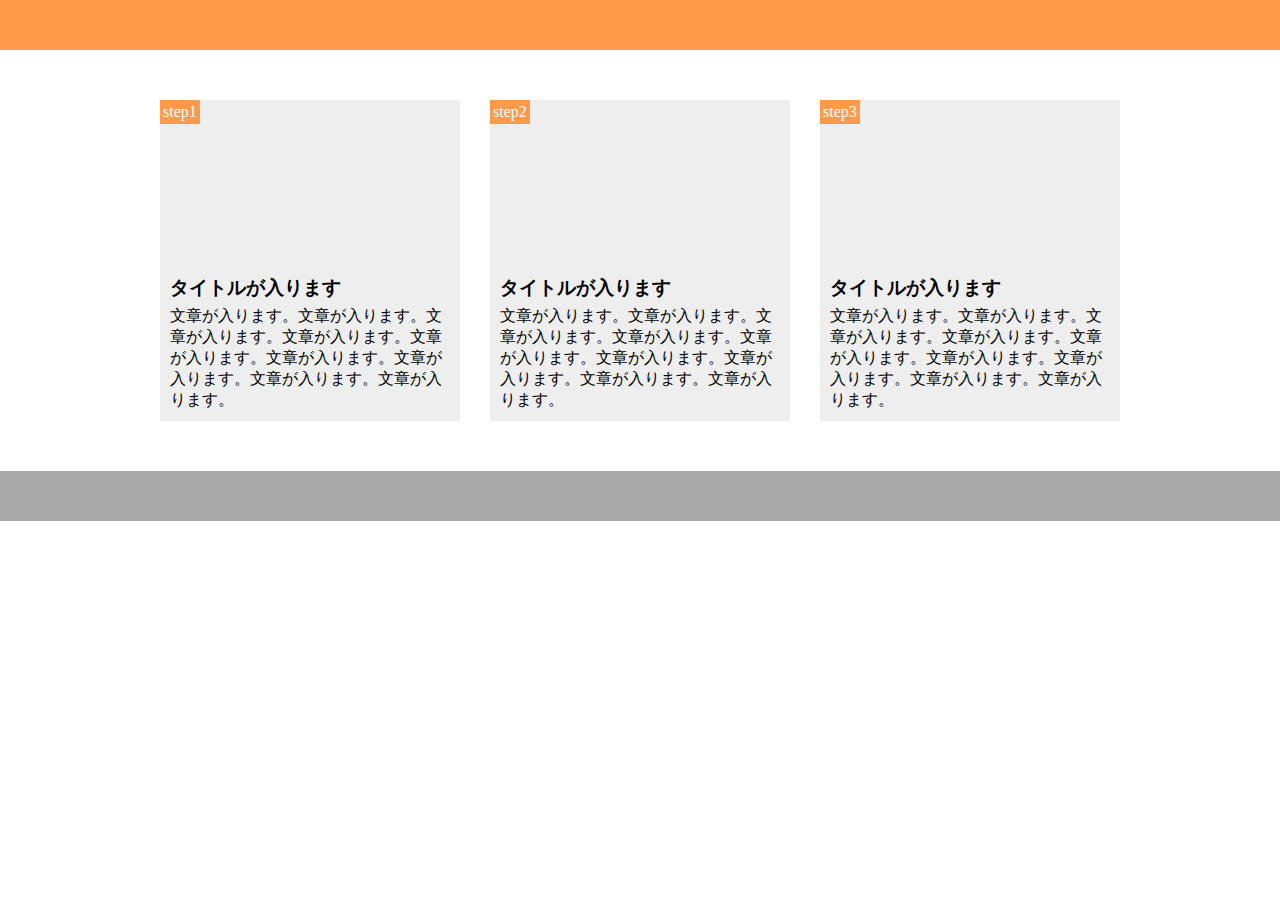
==== exe10.html @ 56f5cefb "first submit" ====
<!DOCTYPE html>
<html lang="ja">
  <head>
    <meta charset="UTF-8">
    <meta name="viewport" content="width=device-width,initial-scale=1.0">

    <link rel="stylesheet" href="exe10.css">
    <title>exe10</title>
  </head>
  <body>
    <header></header>
    <main>
      <div class="step-box">
        <div class="step-img1"></div>
        <span class="step-num">step1</span>
        <h3 class="title">タイトルが入ります</h3>
        <p class="text">文章が入ります。文章が入ります。文章が入ります。文章が入ります。文章が入ります。文章が入ります。文章が入ります。文章が入ります。文章が入ります。</p>
      </div>
      <div class="step-box">
        <div class="step-img2"></div>
        <span class="step-num">step2</span>
        <h3 class="title">タイトルが入ります</h3>
        <p class="text">文章が入ります。文章が入ります。文章が入ります。文章が入ります。文章が入ります。文章が入ります。文章が入ります。文章が入ります。文章が入ります。</p>
      </div>
      <div class="step-box">
        <div class="step-img3"></div>
        <span class="step-num">step3</span>
        <h3 class="title">タイトルが入ります</h3>
        <p class="text">文章が入ります。文章が入ります。文章が入ります。文章が入ります。文章が入ります。文章が入ります。文章が入ります。文章が入ります。文章が入ります。</p>
      </div>
    </main>
    <footer></footer>
  </body>
</html>
---- exe10.css ----
*{
  box-sizing: border-box;
  margin: 0;
  padding: 0;
}

header {
  height: 50px;
  background-color: #ff9a4b;
}

main {
  width: 960px;
  margin: 50px auto;
  display: flex;
}

.step-box {
  width: 300px;
  margin-right: 30px;
  padding: 10px;
  position: relative;
  background-color: #eee;
}

.step-box:last-child {
  margin-right: 0;
}

.step-img1 {
  height: 150px;
  background-image: url(img/flow01.png);
  background-position: bottom;
  background-size: cover;
}

.step-img2 {
  height: 150px;
  background-image: url(img/flow02.png);
  background-position: bottom;
  background-size: cover;
}

.step-img3 {
  height: 150px;
  background-image: url(img/flow03.png);
  background-position: bottom;
  background-size: cover;
}

.step-num {
  padding: 3px;
  position: absolute;
  top: 0;
  left: 0;
  background-color: #ff9a4b;
  color: #fff;
}

.title {
  margin: 15px 0 5px;
}

footer {
  height: 50px;
  background-color: #aaa;
}

@media screen and (max-width:768px) {
  header{
    width: 100%;
  }
  main{
    display: block;
    width: 100%;
  }
  .step-box{
    width: 90%;
    margin: 0 auto;
    margin-bottom: 20px;
  }
  .step-box:last-child{
    margin: 0 auto;
  }
  footer{
    width: 100%;
  }
}
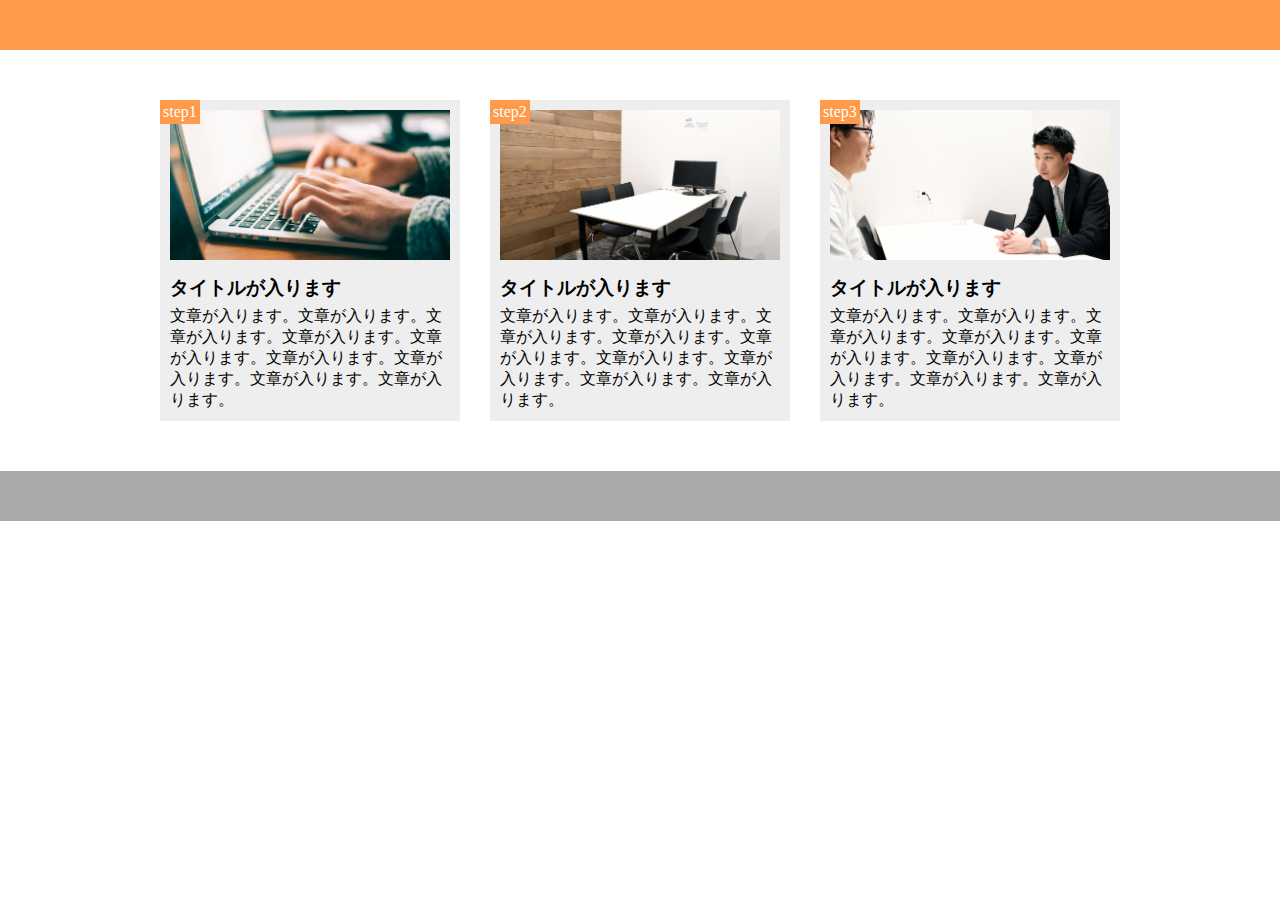
==== commit 4954a0d0: "Rename index.html to exe10.html" ====
--- a/exe10.html
+++ b/exe10.html
@@ -4,7 +4,7 @@
     <meta charset="UTF-8">
     <meta name="viewport" content="width=device-width,initial-scale=1.0">
 
-    <link rel="stylesheet" href="exe10.css">
+    <link rel="stylesheet" href="style.css">
     <title>exe10</title>
   </head>
   <body>
@@ -31,4 +31,4 @@
     </main>
     <footer></footer>
   </body>
-</html>+</html>
--- a/style.css
+++ b/style.css
@@ -0,0 +1,88 @@
+*{
+  box-sizing: border-box;
+  margin: 0;
+  padding: 0;
+}
+
+header {
+  height: 50px;
+  background-color: #ff9a4b;
+}
+
+main {
+  width: 960px;
+  margin: 50px auto;
+  display: flex;
+}
+
+.step-box {
+  width: 300px;
+  margin-right: 30px;
+  padding: 10px;
+  position: relative;
+  background-color: #eee;
+}
+
+.step-box:last-child {
+  margin-right: 0;
+}
+
+.step-img1 {
+  height: 150px;
+  background-image: url(img/flow01.png);
+  background-position: bottom;
+  background-size: cover;
+}
+
+.step-img2 {
+  height: 150px;
+  background-image: url(img/flow02.png);
+  background-position: bottom;
+  background-size: cover;
+}
+
+.step-img3 {
+  height: 150px;
+  background-image: url(img/flow03.png);
+  background-position: bottom;
+  background-size: cover;
+}
+
+.step-num {
+  padding: 3px;
+  position: absolute;
+  top: 0;
+  left: 0;
+  background-color: #ff9a4b;
+  color: #fff;
+}
+
+.title {
+  margin: 15px 0 5px;
+}
+
+footer {
+  height: 50px;
+  background-color: #aaa;
+}
+
+@media screen and (max-width:768px) {
+  header{
+    width: 100%;
+  }
+  main{
+    display: block;
+    width: 100%;
+  }
+  .step-box{
+    width: 90%;
+    margin: 0 auto;
+    margin-bottom: 20px;
+  }
+  .step-box:last-child{
+    margin: 0 auto;
+  }
+  footer{
+    width: 100%;
+  }
+}
